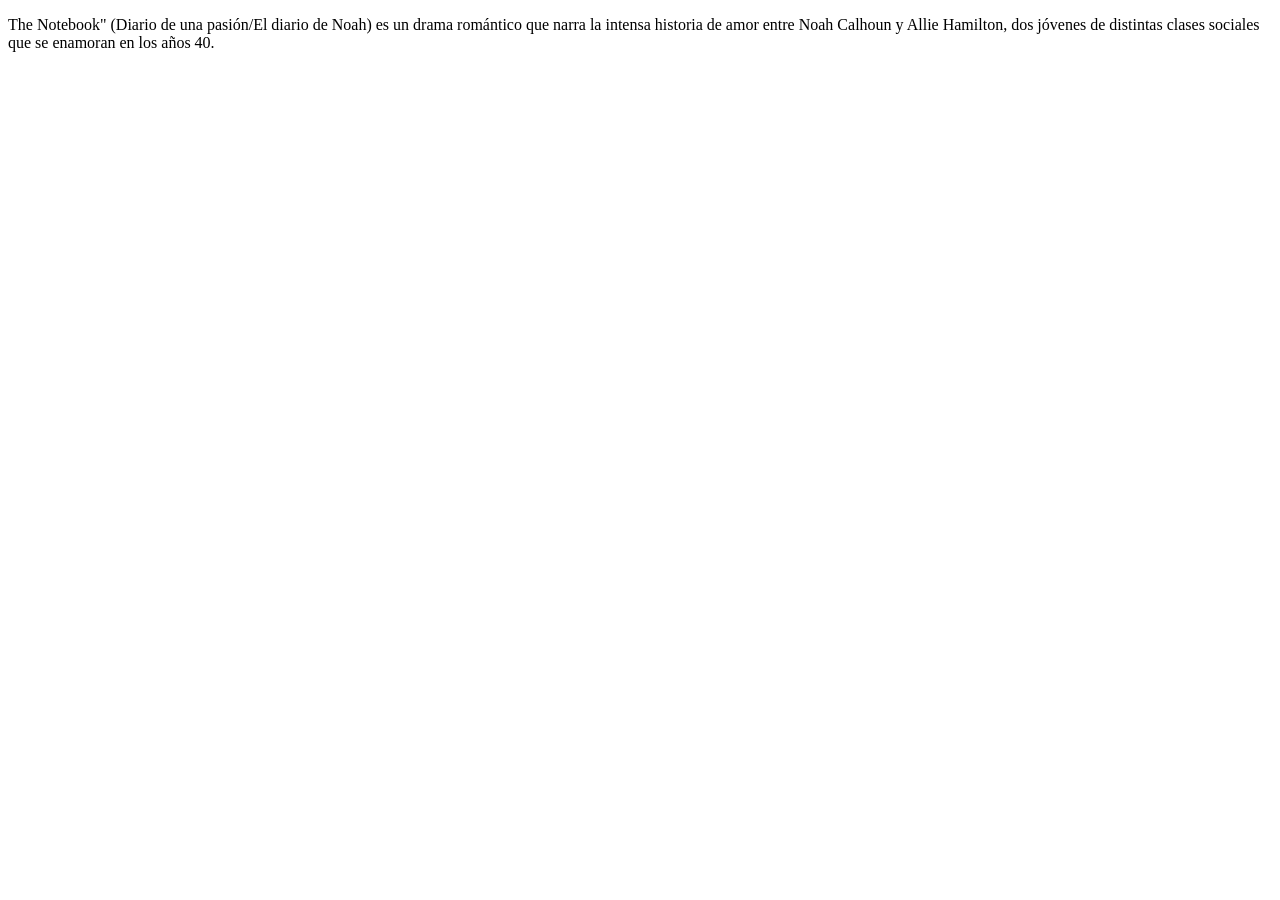
==== index.html @ a9016c9b "Agrego el archivo HTML al trabajo práctico" ====
<!DOCTYPE html>
<html lang="es">
    <head>
        <meta charset="UTF-8"/>
        <title>The Notebook(El Diario de una Pasión)</title>
    </head>
    <body>
        <p>
            The Notebook" (Diario de una pasión/El diario de Noah) es un drama romántico que narra la intensa historia de amor entre Noah Calhoun y Allie Hamilton, dos jóvenes de distintas clases sociales que se enamoran en los años 40.
        </p>
    </body>
</html>
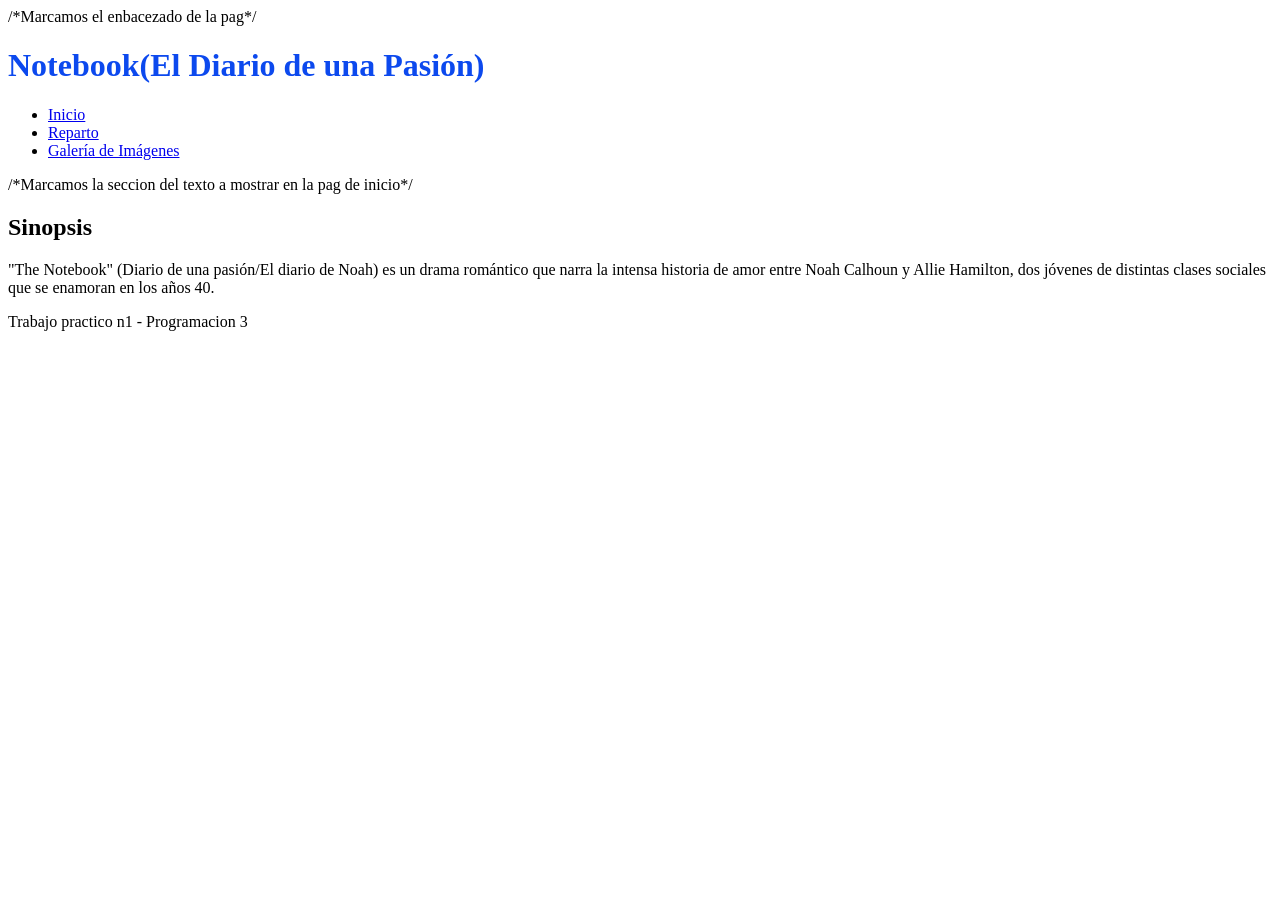
==== commit f169fa35: "Correcion de la estructura del index, cambios al readme, adicion de elementos semanticos" ====
--- a/index.html
+++ b/index.html
@@ -2,11 +2,36 @@
 <html lang="es">
     <head>
         <meta charset="UTF-8"/>
-        <title>The Notebook(El Diario de una Pasión)</title>
+        <title>The Notebook - Inicio</title>
     </head>
+
+    /*Marcamos el enbacezado de la pag*/
+
     <body>
-        <p>
-            The Notebook" (Diario de una pasión/El diario de Noah) es un drama romántico que narra la intensa historia de amor entre Noah Calhoun y Allie Hamilton, dos jóvenes de distintas clases sociales que se enamoran en los años 40.
-        </p>
+        <header>
+        <h1><span style="color:rgb(12, 73, 238)">Notebook(El Diario de una Pasión)</span></h1>
+        <nav>
+            <ul>
+                <li><a href="index.html">Inicio</a></li>
+                <li><a href="reparto.html">Reparto</a></li>
+                <li><a href="galeria.html">Galería de Imágenes</a></li>
+            </ul>
+        </nav>
+        </header>
+
+    /*Marcamos la seccion del texto a mostrar en la pag de inicio*/
+
+        <main>
+            <section>
+                <h2>Sinopsis</h2>
+                <p>
+                "The Notebook" (Diario de una pasión/El diario de Noah) es un drama romántico que narra la intensa historia de amor entre Noah Calhoun y Allie Hamilton, dos jóvenes de distintas clases sociales que se enamoran en los años 40.
+                </p>
+            </section>
+        </main>
+
+        <footer>
+            <p>Trabajo practico n1 - Programacion 3</p>
+        </footer>
     </body>
 </html>
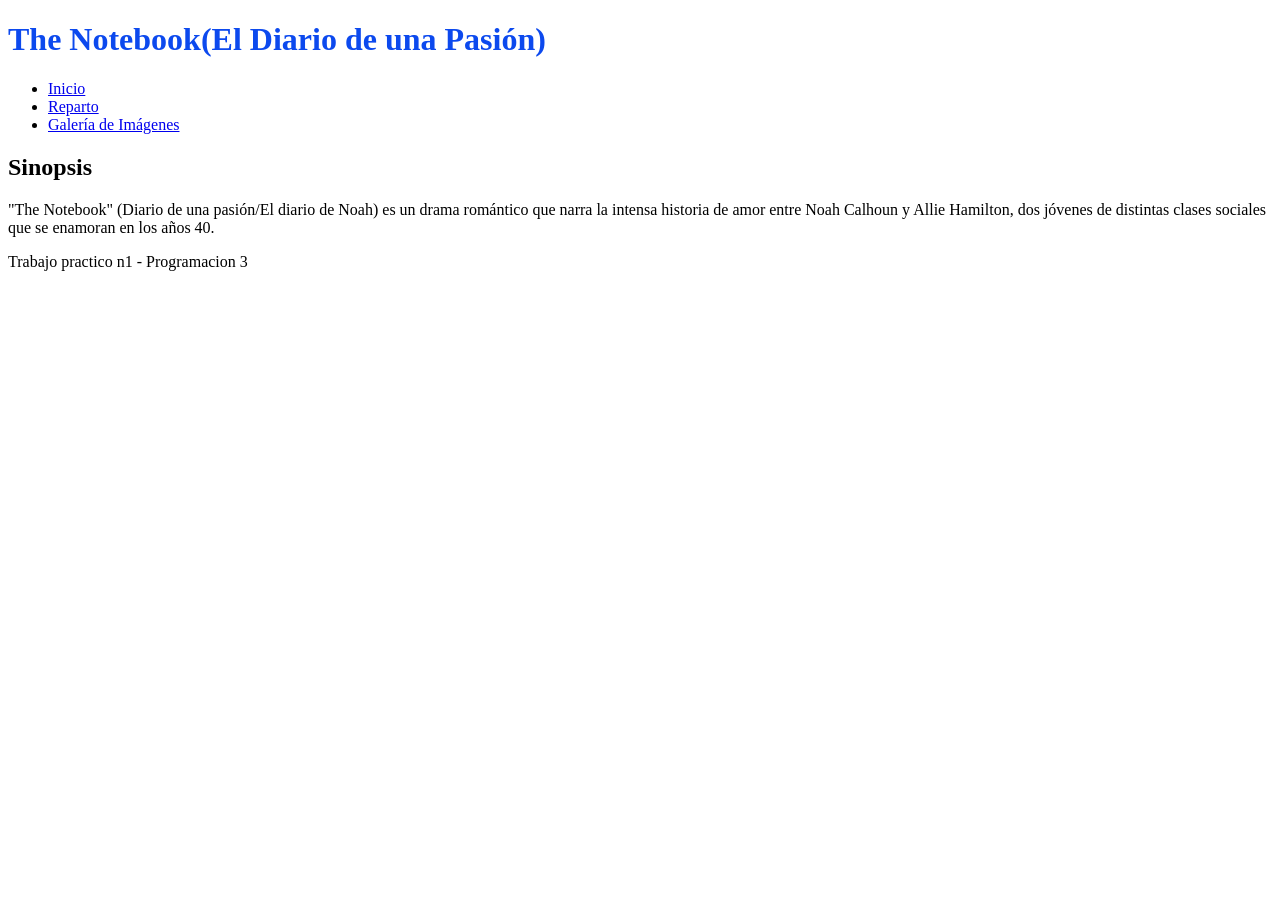
==== commit 7464c293: "Adiccion de reparto.html y galeria.html, carpeta imagenes" ====
--- a/index.html
+++ b/index.html
@@ -5,11 +5,11 @@
         <title>The Notebook - Inicio</title>
     </head>
 
-    /*Marcamos el enbacezado de la pag*/
+    <!--Marcamos el enbacezado de la pag-->
 
     <body>
         <header>
-        <h1><span style="color:rgb(12, 73, 238)">Notebook(El Diario de una Pasión)</span></h1>
+        <h1><span style="color:rgb(12, 73, 238)">The Notebook(El Diario de una Pasión)</span></h1>
         <nav>
             <ul>
                 <li><a href="index.html">Inicio</a></li>
@@ -19,7 +19,7 @@
         </nav>
         </header>
 
-    /*Marcamos la seccion del texto a mostrar en la pag de inicio*/
+    <!--Marcamos la seccion del texto a mostrar en la pag de inicio-->
 
         <main>
             <section>
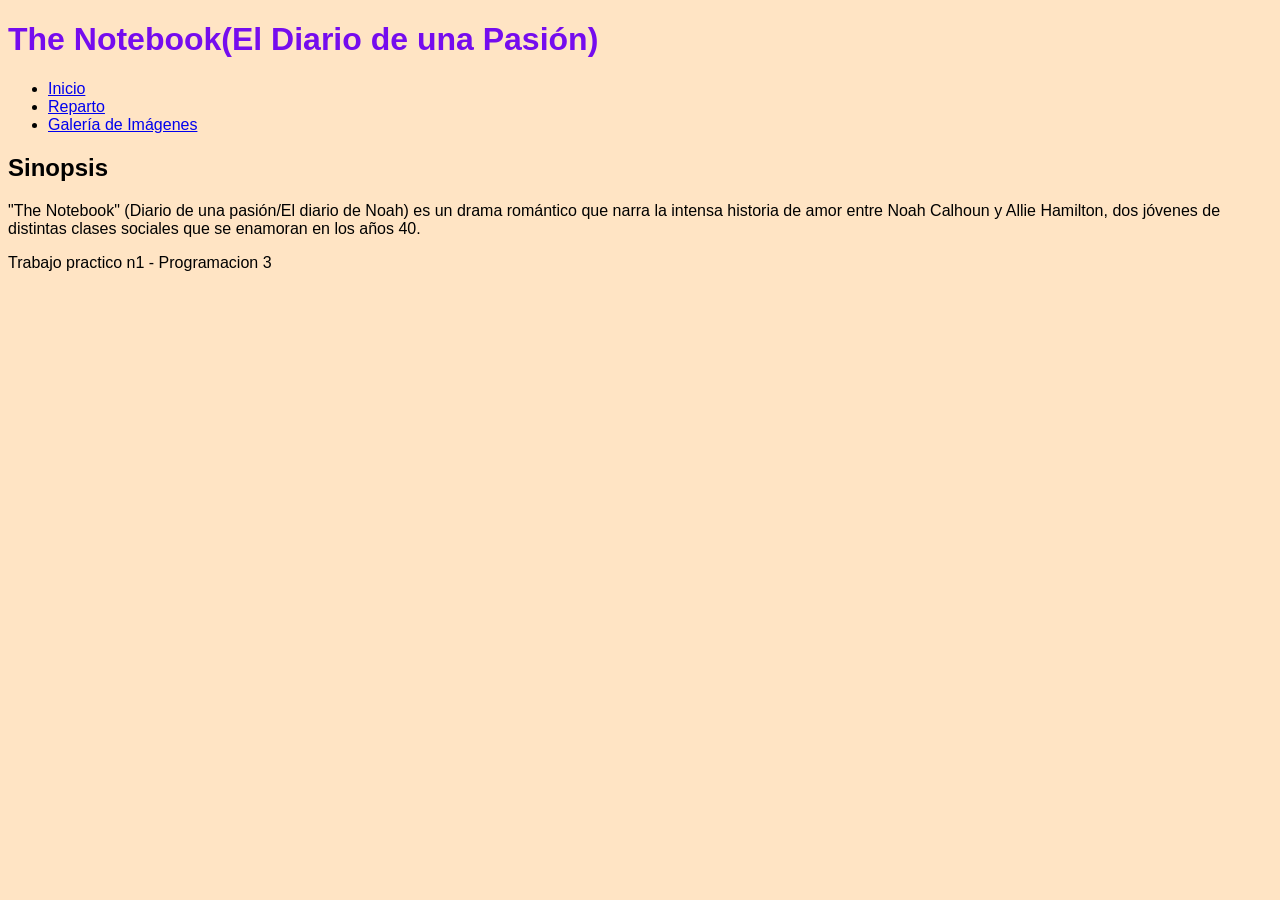
==== commit c4f28944: "adicion de carpeta css, archivo estilos.css" ====
--- a/index.html
+++ b/index.html
@@ -3,13 +3,14 @@
     <head>
         <meta charset="UTF-8"/>
         <title>The Notebook - Inicio</title>
+        <link rel="stylesheet" href="css/estilos.css">
     </head>
 
     <!--Marcamos el enbacezado de la pag-->
 
     <body>
         <header>
-        <h1><span style="color:rgb(12, 73, 238)">The Notebook(El Diario de una Pasión)</span></h1>
+        <h1><span style="color:rgb(117, 12, 238)">The Notebook(El Diario de una Pasión)</span></h1>
         <nav>
             <ul>
                 <li><a href="index.html">Inicio</a></li>
--- a/css/estilos.css
+++ b/css/estilos.css
@@ -0,0 +1,4 @@
+body{
+    background-color: bisque;
+    font-family: Arial, sans-serif;
+}
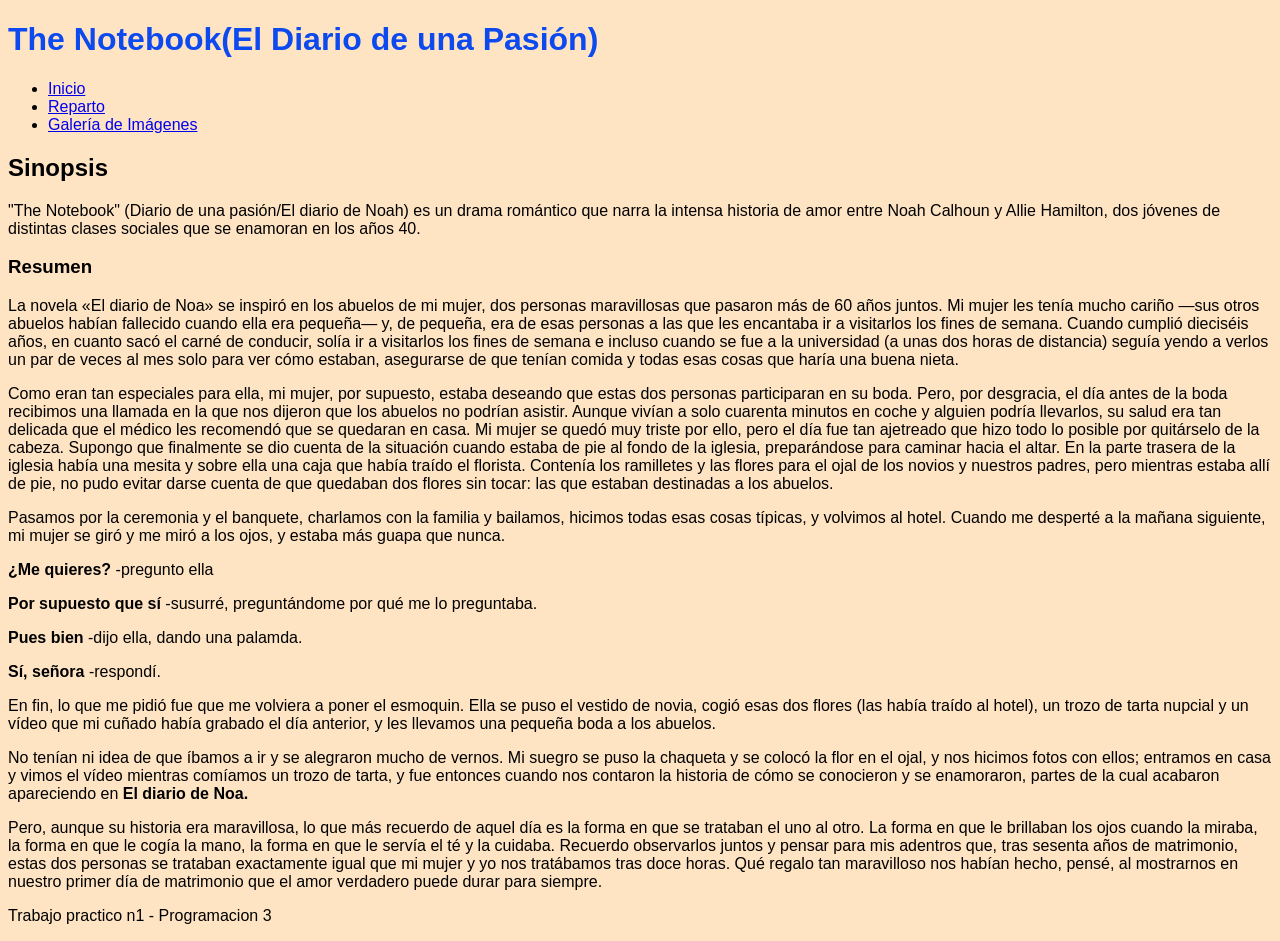
==== commit f28e389f: "Adiccion de nueva imagen con ruta absoluta, continuacion del resumen de la historia en index, confor" ====
--- a/index.html
+++ b/index.html
@@ -10,7 +10,7 @@
 
     <body>
         <header>
-        <h1><span style="color:rgb(117, 12, 238)">The Notebook(El Diario de una Pasión)</span></h1>
+        <h1><span style="color:rgb(12, 73, 238)">The Notebook(El Diario de una Pasión)</span></h1>
         <nav>
             <ul>
                 <li><a href="index.html">Inicio</a></li>
@@ -29,6 +29,29 @@
                 "The Notebook" (Diario de una pasión/El diario de Noah) es un drama romántico que narra la intensa historia de amor entre Noah Calhoun y Allie Hamilton, dos jóvenes de distintas clases sociales que se enamoran en los años 40.
                 </p>
             </section>
+
+            <section>
+                <h3>Resumen</h3>
+                <p>La novela «El diario de Noa» se inspiró en los abuelos de mi mujer, dos personas maravillosas que pasaron más de 60 años juntos. Mi mujer les tenía mucho cariño —sus otros abuelos habían fallecido cuando ella era pequeña— y, de pequeña, era de esas personas a las que les encantaba ir a visitarlos los fines de semana. Cuando cumplió dieciséis años, en cuanto sacó el carné de conducir, solía ir a visitarlos los fines de semana e incluso cuando se fue a la universidad (a unas dos horas de distancia) seguía yendo a verlos un par de veces al mes solo para ver cómo estaban, asegurarse de que tenían comida y todas esas cosas que haría una buena nieta.</p>
+                <p>Como eran tan especiales para ella, mi mujer, por supuesto, estaba deseando que estas dos personas participaran en su boda. Pero, por desgracia, el día antes de la boda recibimos una llamada en la que nos dijeron que los abuelos no podrían asistir. Aunque vivían a solo cuarenta minutos en coche y alguien podría llevarlos, su salud era tan delicada que el médico les recomendó que se quedaran en casa. Mi mujer se quedó muy triste por ello, pero el día fue tan ajetreado que hizo todo lo posible por quitárselo de la cabeza. Supongo que finalmente se dio cuenta de la situación cuando estaba de pie al fondo de la iglesia, preparándose para caminar hacia el altar. En la parte trasera de la iglesia había una mesita y sobre ella una caja que había traído el florista. Contenía los ramilletes y las flores para el ojal de los novios y nuestros padres, pero mientras estaba allí de pie, no pudo evitar darse cuenta de que quedaban dos flores sin tocar: las que estaban destinadas a los abuelos.</p>
+                <p>Pasamos por la ceremonia y el banquete, charlamos con la familia y bailamos, hicimos todas esas cosas típicas, y volvimos al hotel. Cuando me desperté a la mañana siguiente, mi mujer se giró y me miró a los ojos, y estaba más guapa que nunca.</p>
+                <p></p>
+            </section>
+
+            <!--Dialogo destacado entre los personajes-->
+            <section>
+                <p><strong>¿Me quieres?</strong> -pregunto ella</p>
+                <p><strong>Por supuesto que sí</strong> -susurré, preguntándome por qué me lo preguntaba.</p>
+                <p><strong>Pues bien</strong> -dijo ella, dando una palamda.</p>
+                <p><strong>Sí, señora</strong> -respondí.</p>
+            </section>
+
+            <!--Continuacion del resumen-->
+            <section>
+                <p>En fin, lo que me pidió fue que me volviera a poner el esmoquin. Ella se puso el vestido de novia, cogió esas dos flores (las había traído al hotel), un trozo de tarta nupcial y un vídeo que mi cuñado había grabado el día anterior, y les llevamos una pequeña boda a los abuelos.</p>
+                <p>No tenían ni idea de que íbamos a ir y se alegraron mucho de vernos. Mi suegro se puso la chaqueta y se colocó la flor en el ojal, y nos hicimos fotos con ellos; entramos en casa y vimos el vídeo mientras comíamos un trozo de tarta, y fue entonces cuando nos contaron la historia de cómo se conocieron y se enamoraron, partes de la cual acabaron apareciendo en <strong>El diario de Noa.</strong></p>
+                <p>Pero, aunque su historia era maravillosa, lo que más recuerdo de aquel día es la forma en que se trataban el uno al otro. La forma en que le brillaban los ojos cuando la miraba, la forma en que le cogía la mano, la forma en que le servía el té y la cuidaba. Recuerdo observarlos juntos y pensar para mis adentros que, tras sesenta años de matrimonio, estas dos personas se trataban exactamente igual que mi mujer y yo nos tratábamos tras doce horas. Qué regalo tan maravilloso nos habían hecho, pensé, al mostrarnos en nuestro primer día de matrimonio que el amor verdadero puede durar para siempre.</p>
+            </section>
         </main>
 
         <footer>
